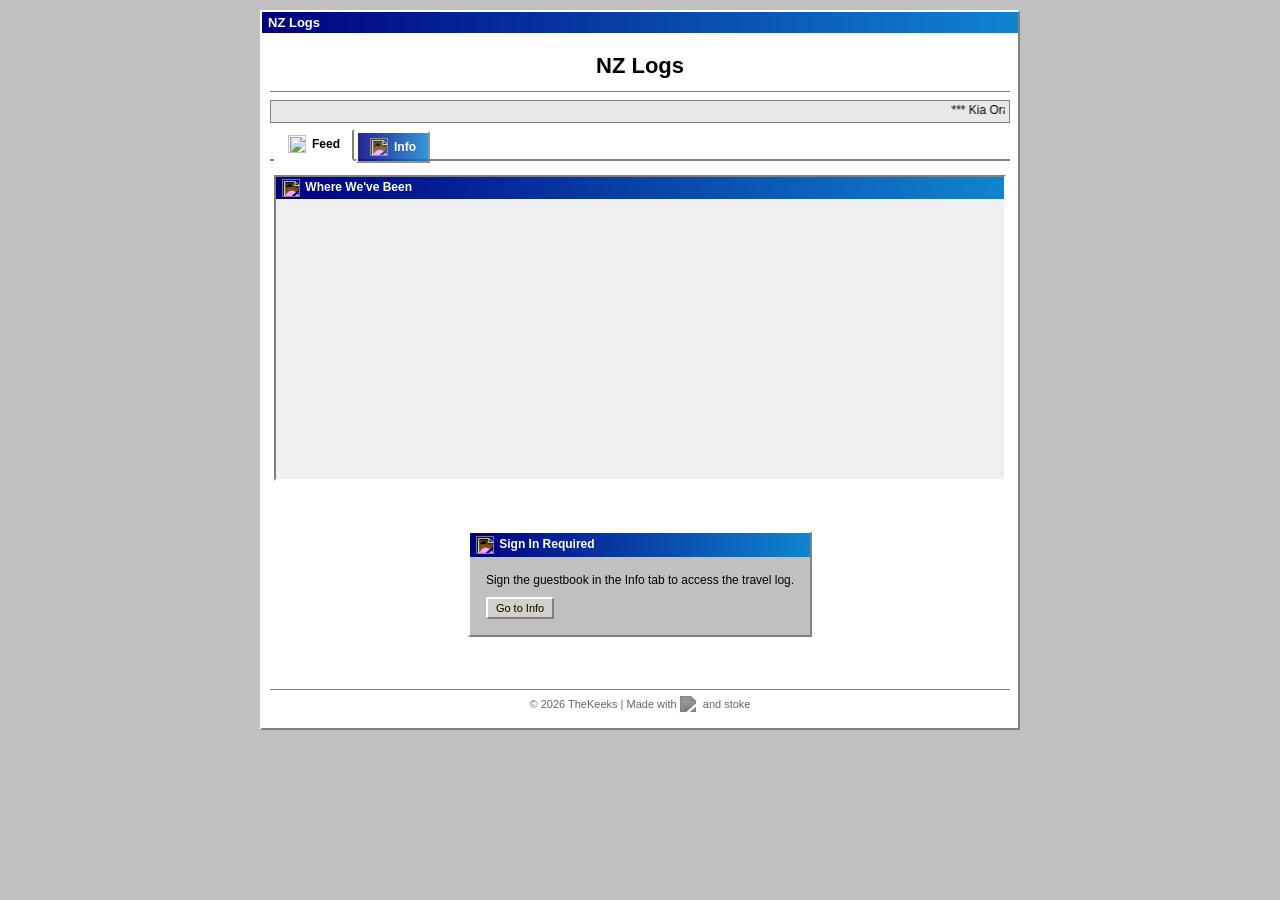
==== index.html @ e8207e66 "Update title bar and text in index.html" ====
<!DOCTYPE html>
<html lang="en">
<head>
  <meta charset="UTF-8">
  <meta http-equiv="X-UA-Compatible" content="IE=edge">
  <meta name="viewport" content="width=device-width, initial-scale=1">
  <title>NZ Logs</title>
  <link rel="stylesheet" href="css/style.css">
  <link rel="stylesheet" href="https://unpkg.com/leaflet@1.9.4/dist/leaflet.css" media="print" onload="this.media='all'">
  <noscript><link rel="stylesheet" href="https://unpkg.com/leaflet@1.9.4/dist/leaflet.css"></noscript>
  <script async src="//www.instagram.com/embed.js"></script>
</head>
<body>

<div class="page-container">
  <div class="title-bar">NZ Logs</div>
  <div class="page-inner">

    <!-- Header -->
    <div class="site-header">
      <h1>NZ Logs</h1>
    </div>

    <!-- Marquee -->
    <div class="marquee-container">
      <marquee behavior="scroll" direction="left" scrollamount="3">
        <span id="marquee-text">*** Kia Ora! *** Welcome to our New Zealand travel log! *** -- Keeks & Elsie</span>
      </marquee>
    </div>

    <!-- Top Tab Nav -->
    <nav class="tab-bar" role="tablist" aria-label="Main sections">
      <button class="tab-btn active" data-tab="feed" role="tab" aria-selected="true" aria-controls="tab-feed">
        <img src="https://unpkg.com/pixelarticons/svg/notes.svg" class="pixel-icon pixel-icon-white" alt=""> Feed
      </button>
      <button class="tab-btn" data-tab="info" role="tab" aria-selected="false" aria-controls="tab-info">
        <img src="https://unpkg.com/pixelarticons/svg/info-box.svg" class="pixel-icon pixel-icon-white" alt=""> Info
      </button>
    </nav>

    <!-- Main Content -->
    <div class="main-content">

      <!-- Feed Tab -->
      <section id="tab-feed" class="tab-panel" role="tabpanel" aria-labelledby="tab-feed-btn">

        <!-- Visit Map -->
        <div class="map-section" id="map-section">
          <div class="map-section-title"><img src="https://unpkg.com/pixelarticons/svg/map.svg" class="pixel-icon pixel-icon-white" alt=""> Where We've Been</div>
          <div id="visit-map"></div>
        </div>

        <!-- Card Feed -->
        <div id="posts-container">
          <p class="no-posts">Loading posts...</p>
        </div>

      </section>

      <!-- Info Tab -->
      <section id="tab-info" class="tab-panel" role="tabpanel" aria-labelledby="tab-info-btn" hidden>

        <div class="info-box">
          <h3>About This Site</h3>
          <p>Travel logs following our adventure through New Zealand. Updated from the road!</p>
          <p id="last-updated" class="last-updated">Last updated: --</p>
        </div>

        <!-- Guestbook -->
        <div class="info-box" id="guestbook">
          <h3><img src="https://unpkg.com/pixelarticons/svg/edit.svg" class="pixel-icon pixel-icon-gray" alt=""> Sign the Guestbook!</h3>
          <p><i>Drop your name — no account or signup needed!</i></p>
          <p><i>Visiting again? No worries — your name only shows up once.</i></p>
          <div class="guestbook-form">
            <input type="text" id="guest-name-input" class="guestbook-input" placeholder="Your name" maxlength="50">
            <textarea id="guest-note-input" class="guestbook-textarea" placeholder="Leave a note (optional)" maxlength="200" rows="2"></textarea>
            <button id="guest-submit-btn" class="btn">Sign In</button>
          </div>
          <div id="guestbook-status"></div>
        </div>

        <div class="info-box">
          <h3><img src="https://unpkg.com/pixelarticons/svg/users.svg" class="pixel-icon pixel-icon-gray" alt=""> Visitors</h3>
          <ul id="guests-list-main">
            <li><i>Loading...</i></li>
          </ul>
        </div>

        <div class="info-box">
          <h3><img src="https://unpkg.com/pixelarticons/svg/message.svg" class="pixel-icon pixel-icon-gray" alt=""> Guestbook Notes</h3>
          <div id="guestbook-notes">
            <p><i>Loading...</i></p>
          </div>
        </div>

        <div class="info-box">
          <h3><img src="https://unpkg.com/pixelarticons/svg/chart.svg" class="pixel-icon pixel-icon-gray" alt=""> Visitor Counter</h3>
          <div class="hit-counter">
            <p>You are visitor #<span id="my-visitor-number">...</span></p>
            <p>Total visits: <span id="visitor-count">...</span></p>
          </div>
        </div>

        <div class="info-box">
          <h3><img src="https://unpkg.com/pixelarticons/svg/link.svg" class="pixel-icon pixel-icon-gray" alt=""> Links</h3>
          <ul>
            <li><a href="https://www.newzealand.com" target="_blank" rel="noopener">NZ Tourism</a></li>
            <li><a href="https://www.doc.govt.nz" target="_blank" rel="noopener">DOC NZ</a></li>
          </ul>
        </div>

        <div class="info-box instagram-box">
          <h3><img src="https://unpkg.com/pixelarticons/svg/camera.svg" class="pixel-icon pixel-icon-gray" alt=""> Instagram</h3>
          <iframe src="https://www.instagram.com/nz_logs/embed" frameborder="0" scrolling="no" allowtransparency="true"></iframe>
        </div>

      </section>

    </div>

    <!-- Footer -->
    <div class="site-footer">
      &copy; 2026 TheKeeks | Made with <img src="https://unpkg.com/pixelarticons/svg/heart.svg" class="pixel-icon pixel-icon-gray" alt="love"> and stoke
    </div>

  </div>
</div>

<!-- Post Detail Modal -->
<div id="post-modal" class="post-modal" aria-hidden="true" role="dialog" aria-modal="true"></div>

<script src="js/instagram.js"></script>
<script src="js/main.js"></script>
<script>
  // Load Leaflet + map.js only when the map section nears the viewport
  (function () {
    var mapLoaded = false;
    function loadMap() {
      if (mapLoaded) return;
      mapLoaded = true;
      var s = document.createElement("script");
      s.src = "https://unpkg.com/leaflet@1.9.4/dist/leaflet.js";
      s.onload = function () {
        var m = document.createElement("script");
        m.src = "js/map.js";
        document.body.appendChild(m);
      };
      document.body.appendChild(s);
    }
    var mapSection = document.getElementById("map-section");
    if (!mapSection || !("IntersectionObserver" in window)) {
      loadMap();
      return;
    }
    var obs = new IntersectionObserver(function (entries, o) {
      if (entries[0].isIntersecting) { o.disconnect(); loadMap(); }
    }, { rootMargin: "200px" });
    obs.observe(mapSection);
    // Also load map if user switches to Feed tab after initially being on Info.
    window.addEventListener("nz:tabchange", function (e) {
      if (e.detail && e.detail.tab === "feed") loadMap();
    });
  })();
</script>
</body>
</html>
---- css/style.css ----
/* ============================================
   NZ Travel Blog — Web 1.0 / Windows 98 Style
   ============================================ */

body {
  background-color: #c0c0c0;
  font-family: Arial, Helvetica, sans-serif;
  font-size: 13px;
  color: #000000;
  margin: 0;
  padding: 0;
}

a:link { color: #0000EE; }
a:visited { color: #551A8B; }
a:active { color: #FF0000; }

/* Page container — centered dialog box feel */
.page-container {
  width: 760px;
  max-width: 100%;
  margin: 10px auto;
  background-color: #ffffff;
  border-top: 2px solid #ffffff;
  border-left: 2px solid #ffffff;
  border-bottom: 2px solid #808080;
  border-right: 2px solid #808080;
  padding: 0;
  box-sizing: border-box;
}

/* Title bar */
.title-bar {
  background: linear-gradient(to right, #000080, #1084d0);
  color: #ffffff;
  font-weight: bold;
  font-size: 13px;
  padding: 3px 6px;
  margin: 0;
}

/* Inner content padding */
.page-inner {
  padding: 8px;
}

/* Header section */
.site-header {
  text-align: center;
  padding: 8px 0;
  border-bottom: 1px solid #808080;
  margin-bottom: 8px;
}

.site-header h1 {
  font-size: 22px;
  margin: 4px 0;
}

.site-header .last-updated {
  font-size: 11px;
  color: #666666;
  font-style: italic;
}

/* Marquee */
.marquee-container {
  border: 1px solid #808080;
  background-color: #e8e8e8;
  padding: 2px 4px;
  font-size: 12px;
  margin: 6px 0;
}

.marquee-container marquee {
  margin: 0;
}

/* ============================================
   Top Tab Nav
   ============================================ */

.tab-bar {
  display: flex;
  gap: 2px;
  padding: 0 4px;
  margin: 6px 0 0 0;
  border-bottom: 2px solid #808080;
}

.tab-btn {
  font-family: Arial, Helvetica, sans-serif;
  font-size: 12px;
  font-weight: bold;
  color: #ffffff;
  background: linear-gradient(to right, #000080, #1084d0);
  border-top: 2px solid #ffffff;
  border-left: 2px solid #ffffff;
  border-bottom: 2px solid #808080;
  border-right: 2px solid #808080;
  padding: 4px 12px;
  margin-bottom: -2px;
  cursor: pointer;
  display: inline-flex;
  align-items: center;
  gap: 4px;
  position: relative;
  top: 2px;
  opacity: 0.85;
}

.tab-btn:hover {
  opacity: 1;
}

.tab-btn.active {
  opacity: 1;
  background: #ffffff;
  color: #000000;
  border-bottom: 2px solid #ffffff;
  top: 0;
  padding-bottom: 6px;
}

.tab-btn.active .pixel-icon-white {
  filter: none;
}

.tab-panel[hidden] {
  display: none;
}

/* ============================================
   Info Tab boxes (beveled "sidebar-box" look, reused)
   ============================================ */

.info-box,
.sidebar-box {
  border-top: 2px solid #808080;
  border-left: 2px solid #808080;
  border-bottom: 2px solid #ffffff;
  border-right: 2px solid #ffffff;
  background-color: #f0f0f0;
  padding: 8px;
  margin-bottom: 8px;
}

.info-box h3,
.sidebar-box h3 {
  font-size: 12px;
  margin: 0 0 6px 0;
  border-bottom: 1px solid #808080;
  padding-bottom: 3px;
  display: flex;
  align-items: center;
  gap: 4px;
}

.info-box ul,
.sidebar-box ul {
  list-style: square;
  padding-left: 18px;
  margin: 4px 0;
}

.info-box li,
.sidebar-box li {
  margin-bottom: 2px;
}

.info-box p,
.sidebar-box p {
  margin: 4px 0;
}

.info-box .last-updated {
  font-size: 11px;
  color: #666666;
  font-style: italic;
  margin-top: 6px;
}

/* Instagram box (was .instagram-sidebar) */
.instagram-box iframe {
  border-top: 2px solid #808080;
  border-left: 2px solid #808080;
  border-bottom: 2px solid #ffffff;
  border-right: 2px solid #ffffff;
  width: 100%;
  max-width: 340px;
  height: 420px;
  display: block;
}

/* Hit counter */
.hit-counter {
  text-align: center;
  font-size: 12px;
  margin-top: 4px;
}

#visitor-count,
#my-visitor-number {
  font-family: "Courier New", monospace;
  font-weight: bold;
  font-size: 13px;
}

/* Main content area */
.main-content {
  min-width: 0;
  padding: 8px 4px 4px 4px;
}

/* ============================================
   Card Feed
   ============================================ */

.card-feed {
  display: flex;
  flex-direction: column;
  gap: 8px;
  margin: 4px 0;
}

.post-card {
  display: flex;
  gap: 10px;
  background-color: #f0f0f0;
  border-top: 2px solid #ffffff;
  border-left: 2px solid #ffffff;
  border-bottom: 2px solid #808080;
  border-right: 2px solid #808080;
  padding: 8px;
  cursor: pointer;
  user-select: none;
  outline: none;
}

.post-card:hover,
.post-card:focus {
  background-color: #ffffff;
}

.post-card:focus-visible {
  outline: 2px dotted #000080;
  outline-offset: -4px;
}

.post-card:active {
  border-top: 2px solid #808080;
  border-left: 2px solid #808080;
  border-bottom: 2px solid #ffffff;
  border-right: 2px solid #ffffff;
}

.card-thumb {
  position: relative;
  flex: 0 0 auto;
  width: 110px;
  height: 110px;
  background-color: #c0c0c0;
  border-top: 2px solid #808080;
  border-left: 2px solid #808080;
  border-bottom: 2px solid #ffffff;
  border-right: 2px solid #ffffff;
  overflow: hidden;
}

.card-thumb img,
.card-thumb-empty {
  width: 100%;
  height: 100%;
  object-fit: cover;
  display: block;
}

.card-thumb-empty {
  background: repeating-linear-gradient(
    45deg,
    #c0c0c0 0 6px,
    #d4d0c8 6px 12px
  );
}

.card-date-badge {
  position: absolute;
  top: 4px;
  left: 4px;
  background-color: #ffffff;
  border-top: 2px solid #ffffff;
  border-left: 2px solid #ffffff;
  border-bottom: 2px solid #808080;
  border-right: 2px solid #808080;
  padding: 2px 5px;
  display: flex;
  flex-direction: column;
  align-items: center;
  line-height: 1;
  min-width: 28px;
  box-shadow: 1px 1px 0 rgba(0, 0, 0, 0.25);
}

.card-date-badge .dm {
  font-size: 9px;
  font-weight: bold;
  color: #cc0000;
  letter-spacing: 0.5px;
}

.card-date-badge .dd {
  font-size: 16px;
  font-weight: bold;
  color: #000000;
  margin-top: 1px;
}

.card-body {
  flex: 1 1 auto;
  min-width: 0;
  display: flex;
  flex-direction: column;
  gap: 3px;
}

.card-location {
  font-size: 11px;
  color: #336633;
  font-style: italic;
  display: flex;
  align-items: center;
  gap: 3px;
  overflow: hidden;
  text-overflow: ellipsis;
  white-space: nowrap;
}

.card-location .pixel-icon {
  width: 12px;
  height: 12px;
  margin-right: 0;
}

.card-title {
  font-size: 14px;
  margin: 0;
  font-weight: bold;
  line-height: 1.25;
  display: -webkit-box;
  -webkit-line-clamp: 2;
  -webkit-box-orient: vertical;
  overflow: hidden;
}

.card-teaser {
  font-size: 12px;
  line-height: 1.4;
  color: #333333;
  margin: 0;
  display: -webkit-box;
  -webkit-line-clamp: 3;
  -webkit-box-orient: vertical;
  overflow: hidden;
}

/* ============================================
   Post Detail Modal
   ============================================ */

.post-modal {
  display: none;
  position: fixed;
  inset: 0;
  background-color: rgba(0, 0, 0, 0.6);
  z-index: 900;
  align-items: flex-start;
  justify-content: center;
  padding: 20px 10px;
  overflow-y: auto;
}

.post-modal.active {
  display: flex;
}

body.modal-open {
  overflow: hidden;
}

.post-modal-dialog {
  background-color: #ffffff;
  border-top: 2px solid #ffffff;
  border-left: 2px solid #ffffff;
  border-bottom: 2px solid #808080;
  border-right: 2px solid #808080;
  width: 100%;
  max-width: 720px;
  display: flex;
  flex-direction: column;
  max-height: calc(100vh - 40px);
}

.post-modal-titlebar {
  background: linear-gradient(to right, #000080, #1084d0);
  color: #ffffff;
  font-weight: bold;
  font-size: 13px;
  padding: 4px 6px;
  display: flex;
  justify-content: space-between;
  align-items: center;
  user-select: none;
  gap: 8px;
}

.post-modal-title {
  white-space: nowrap;
  overflow: hidden;
  text-overflow: ellipsis;
  min-width: 0;
  flex: 1;
}

.post-modal-close {
  background-color: #d4d0c8;
  border-top: 2px solid #ffffff;
  border-left: 2px solid #ffffff;
  border-bottom: 2px solid #808080;
  border-right: 2px solid #808080;
  width: 22px;
  height: 22px;
  padding: 0;
  cursor: pointer;
  display: inline-flex;
  align-items: center;
  justify-content: center;
  flex: 0 0 auto;
}

.post-modal-close:active {
  border-top: 2px solid #808080;
  border-left: 2px solid #808080;
  border-bottom: 2px solid #ffffff;
  border-right: 2px solid #ffffff;
}

.post-modal-close .pixel-icon {
  width: 14px;
  height: 14px;
  margin: 0;
  filter: none;
}

.post-modal-body {
  padding: 10px 14px 16px 14px;
  overflow-y: auto;
  line-height: 1.5;
}

.post-modal-meta {
  display: flex;
  flex-wrap: wrap;
  gap: 10px;
  font-size: 11px;
  margin-bottom: 2px;
}

.post-modal-meta .post-date {
  color: #666666;
}

.post-modal-meta .post-location {
  color: #336633;
  font-style: italic;
}

.post-modal-heading {
  font-size: 18px;
  margin: 4px 0 10px 0;
  line-height: 1.25;
}

.post-modal-body .post-body p {
  margin: 6px 0;
}

.post-modal-body .instagram-embed {
  margin: 8px 0;
  text-align: center;
}

.post-modal-body .instagram-embed blockquote {
  margin: 0 auto;
}

/* Guestbook form */
.guestbook-form {
  display: flex;
  flex-direction: column;
  gap: 4px;
  margin: 6px 0 4px 0;
}

.guestbook-input,
.guestbook-textarea {
  font-family: Arial, Helvetica, sans-serif;
  font-size: 12px;
  border-top: 2px solid #808080;
  border-left: 2px solid #808080;
  border-bottom: 2px solid #ffffff;
  border-right: 2px solid #ffffff;
  background-color: #ffffff;
  padding: 2px 4px;
  width: 100%;
  box-sizing: border-box;
}

.guestbook-textarea {
  resize: vertical;
  height: 48px;
}

/* Guest note cards */
.guest-note {
  border-bottom: 1px dotted #c0c0c0;
  padding: 4px 0;
  font-size: 11px;
}

.guest-note:last-child {
  border-bottom: none;
}

.guest-note strong {
  font-size: 12px;
}

.guest-note p {
  margin: 2px 0 0 0;
  color: #333333;
}

#guests-list-main {
  list-style: square;
  padding-left: 18px;
  margin: 4px 0;
  font-size: 12px;
  columns: 2;
  -webkit-columns: 2;
}

#guests-list-main li {
  break-inside: avoid;
  -webkit-column-break-inside: avoid;
}

/* Pixel art icons */
.pixel-icon {
  width: 18px;
  height: 18px;
  vertical-align: middle;
  margin-right: 2px;
  display: inline-block;
}

/* White version for dark title bars */
.pixel-icon-white {
  filter: invert(1) brightness(2);
}

/* Gray tint to match date/footer text (#666) */
.pixel-icon-gray {
  filter: invert(40%);
}

/* Green tint to match location text (#336633) */
.pixel-icon-green {
  filter: invert(28%) sepia(20%) saturate(2000%) hue-rotate(95deg) brightness(90%) contrast(85%);
}

/* Footer */
.site-footer {
  text-align: center;
  font-size: 11px;
  color: #666666;
  border-top: 1px solid #808080;
  padding: 6px 0;
  margin-top: 8px;
}

/* Windows 98 Buttons */
.btn {
  background-color: #d4d0c8;
  border-top: 2px solid #ffffff;
  border-left: 2px solid #ffffff;
  border-bottom: 2px solid #808080;
  border-right: 2px solid #808080;
  padding: 3px 8px;
  font-size: 11px;
  font-family: Arial, Helvetica, sans-serif;
  cursor: pointer;
}

.btn:active {
  border-top: 2px solid #808080;
  border-left: 2px solid #808080;
  border-bottom: 2px solid #ffffff;
  border-right: 2px solid #ffffff;
}

/* Guestbook gate */
.gate-overlay {
  padding: 40px 10px;
  text-align: center;
}

.gate-dialog {
  display: inline-block;
  background-color: #c0c0c0;
  border-top: 2px solid #ffffff;
  border-left: 2px solid #ffffff;
  border-bottom: 2px solid #808080;
  border-right: 2px solid #808080;
  min-width: 220px;
  max-width: 100%;
  text-align: left;
}

.gate-titlebar {
  background: linear-gradient(to right, #000080, #1084d0);
  color: #ffffff;
  font-weight: bold;
  font-size: 12px;
  padding: 3px 6px;
}

.gate-body {
  padding: 16px;
}

.gate-body p {
  margin: 0 0 10px 0;
  font-size: 12px;
}

/* Empty state */
.no-posts {
  text-align: center;
  color: #888888;
  font-style: italic;
  padding: 40px 0;
}

/* ============================================
   Visit Map
   ============================================ */

.map-section {
  border-top: 2px solid #808080;
  border-left: 2px solid #808080;
  border-bottom: 2px solid #ffffff;
  border-right: 2px solid #ffffff;
  background-color: #f0f0f0;
  margin: 6px 0 10px 0;
}

.map-section-title {
  background: linear-gradient(to right, #000080, #1084d0);
  color: #ffffff;
  font-weight: bold;
  font-size: 12px;
  padding: 2px 6px;
}

#visit-map {
  height: 280px;
  width: 100%;
  display: block;
}

/* Pixel art map pins */
.map-pin-special,
.map-pin-plain {
  cursor: pointer;
}

.map-pin-img {
  display: block;
}

.map-pin-img-special {
  width: 16px;
  height: 16px;
  /* gold: #cc8800 */
  filter: brightness(0) saturate(100%) invert(45%) sepia(90%) saturate(600%) hue-rotate(10deg) brightness(95%);
}

.map-pin-img-plain {
  width: 12px;
  height: 12px;
  /* navy: #000080 */
  filter: brightness(0) saturate(100%) invert(8%) sepia(100%) saturate(5000%) hue-rotate(240deg) brightness(70%);
}

/* Leaflet popup — Win98 style */
.map-popup {
  font-family: Arial, Helvetica, sans-serif;
  font-size: 12px;
  line-height: 1.6;
}

.map-popup a {
  color: #0000EE;
}

.leaflet-popup-content-wrapper {
  border-radius: 0;
  border-top: 2px solid #ffffff;
  border-left: 2px solid #ffffff;
  border-bottom: 2px solid #808080;
  border-right: 2px solid #808080;
  background-color: #f0f0f0;
  box-shadow: none;
  padding: 0;
}

.leaflet-popup-content {
  margin: 6px 10px;
}

.leaflet-popup-tip {
  background: #c0c0c0;
}

/* ============================================
   Admin Page Styles
   ============================================ */

.admin-section {
  border-top: 2px solid #808080;
  border-left: 2px solid #808080;
  border-bottom: 2px solid #ffffff;
  border-right: 2px solid #ffffff;
  background-color: #f0f0f0;
  padding: 10px;
  margin-bottom: 12px;
}

.admin-section h2 {
  font-size: 14px;
  margin: 0 0 8px 0;
  border-bottom: 1px solid #808080;
  padding-bottom: 4px;
}

.admin-section label {
  display: block;
  font-size: 12px;
  margin: 6px 0 2px 0;
  font-weight: bold;
}

.admin-section input[type="text"],
.admin-section input[type="date"],
.admin-section textarea {
  font-family: Arial, Helvetica, sans-serif;
  font-size: 12px;
  border-top: 2px solid #808080;
  border-left: 2px solid #808080;
  border-bottom: 2px solid #ffffff;
  border-right: 2px solid #ffffff;
  background-color: #ffffff;
  padding: 2px 4px;
  width: 95%;
}

.admin-section textarea {
  height: 200px;
  resize: vertical;
}

.admin-buttons {
  margin-top: 8px;
}

.admin-buttons .btn {
  margin-right: 6px;
}

/* Preview area */
.preview-area {
  border-top: 2px solid #808080;
  border-left: 2px solid #808080;
  border-bottom: 2px solid #ffffff;
  border-right: 2px solid #ffffff;
  background-color: #ffffff;
  padding: 10px;
  margin-top: 8px;
  min-height: 100px;
  display: none;
}

.preview-area h3 {
  font-size: 12px;
  margin: 0 0 6px 0;
  color: #666666;
}

/* Status messages */
.status-msg {
  padding: 4px 8px;
  font-size: 12px;
  margin-top: 8px;
}

.status-msg.success {
  background-color: #c8ffc8;
  border: 1px solid #008000;
}

.status-msg.error {
  background-color: #ffc8c8;
  border: 1px solid #cc0000;
}

.status-msg.info {
  background-color: #c8e0ff;
  border: 1px solid #0066cc;
}

/* ============================================
   Post Images (figure blocks)
   ============================================ */

.post-image {
  display: block;
  width: 100%;
  margin: 10px 0;
  padding: 4px;
  box-sizing: border-box;
  background-color: #ffffff;
  border-top: 2px solid #808080;
  border-left: 2px solid #808080;
  border-bottom: 2px solid #ffffff;
  border-right: 2px solid #ffffff;
}

.post-image img {
  display: block;
  width: 100%;
  max-width: 100%;
  cursor: pointer;
}

.post-image figcaption {
  background-color: #c0c0c0;
  padding: 2px 6px;
  font-size: 11px;
  font-weight: bold;
  border-top: 1px solid #808080;
  text-align: left;
}

/* ============================================
   Image lazy loading — shimmer, fade-in, error
   ============================================ */

.post-image {
  position: relative;
}

.post-image.img-loading::before {
  content: "";
  display: block;
  position: absolute;
  top: 4px;
  left: 4px;
  right: 4px;
  bottom: 24px;
  background: linear-gradient(90deg, #d4d0c8 0%, #e8e8e8 40%, #d4d0c8 60%, #d4d0c8 100%);
  background-size: 200% 100%;
  animation: win98-shimmer 1.4s infinite linear;
  z-index: 1;
}

@keyframes win98-shimmer {
  0%   { background-position: 200% 0; }
  100% { background-position: -200% 0; }
}

.post-image.img-loading img {
  opacity: 0;
}

.post-image img {
  transition: opacity 0.25s ease-in;
}

.post-image.img-error::before {
  content: "[ image failed to load ]";
  display: flex;
  align-items: center;
  justify-content: center;
  position: absolute;
  top: 4px;
  left: 4px;
  right: 4px;
  bottom: 24px;
  background-color: #f0f0f0;
  border-top: 2px solid #808080;
  border-left: 2px solid #808080;
  border-bottom: 2px solid #ffffff;
  border-right: 2px solid #ffffff;
  font-size: 11px;
  color: #808080;
  font-style: italic;
  z-index: 1;
}

.post-image.img-error img {
  opacity: 0;
  visibility: hidden;
}

/* ============================================
   Lightbox (Win98 dialog style)
   ============================================ */

#lightbox-overlay {
  display: none;
  position: fixed;
  inset: 0;
  background-color: rgba(0, 0, 0, 0.6);
  z-index: 1000;
  align-items: center;
  justify-content: center;
}

#lightbox-overlay.active {
  display: flex;
}

#lightbox-dialog {
  background-color: #c0c0c0;
  border-top: 2px solid #ffffff;
  border-left: 2px solid #ffffff;
  border-bottom: 2px solid #808080;
  border-right: 2px solid #808080;
  max-width: 90vw;
  max-height: 90vh;
  display: flex;
  flex-direction: column;
}

#lightbox-titlebar {
  background: linear-gradient(to right, #000080, #1084d0);
  color: #ffffff;
  font-weight: bold;
  font-size: 13px;
  padding: 3px 6px;
  display: flex;
  justify-content: space-between;
  align-items: center;
  user-select: none;
}

#lightbox-close-btn {
  background-color: #d4d0c8;
  border-top: 2px solid #ffffff;
  border-left: 2px solid #ffffff;
  border-bottom: 2px solid #808080;
  border-right: 2px solid #808080;
  font-size: 11px;
  font-family: Arial, Helvetica, sans-serif;
  padding: 1px 5px;
  cursor: pointer;
  line-height: 1;
}

#lightbox-close-btn:active {
  border-top: 2px solid #808080;
  border-left: 2px solid #808080;
  border-bottom: 2px solid #ffffff;
  border-right: 2px solid #ffffff;
}

#lightbox-body {
  padding: 8px;
  overflow: auto;
  text-align: center;
}

#lightbox-body img {
  max-width: 80vw;
  max-height: 75vh;
  display: block;
  margin: 0 auto;
}

#lightbox-caption {
  font-size: 12px;
  font-weight: bold;
  text-align: center;
  padding: 4px 8px 6px;
  color: #000000;
}

/* ============================================
   Responsive — mobile
   ============================================ */

@media (max-width: 760px) {
  .page-container {
    width: 100%;
    margin: 0 auto;
    border: none;
  }

  .page-inner {
    padding: 6px;
  }

  .site-header h1 {
    font-size: 20px;
  }

  .tab-bar {
    padding: 0 2px;
  }

  .tab-btn {
    padding: 4px 10px;
    font-size: 12px;
    flex: 1;
    justify-content: center;
  }

  .main-content {
    padding: 8px 2px;
  }

  .post-card {
    padding: 6px;
    gap: 8px;
  }

  .card-thumb {
    width: 84px;
    height: 84px;
  }

  .card-title {
    font-size: 13px;
  }

  .card-teaser {
    -webkit-line-clamp: 2;
    font-size: 11px;
  }

  .post-modal {
    padding: 0;
  }

  .post-modal-dialog {
    border: none;
    max-height: 100vh;
    width: 100%;
  }

  .post-modal-body {
    padding: 8px 10px 14px;
  }

  .post-modal-heading {
    font-size: 16px;
  }

  #guests-list-main {
    columns: 1;
  }

  .instagram-box iframe {
    height: 380px;
  }
}
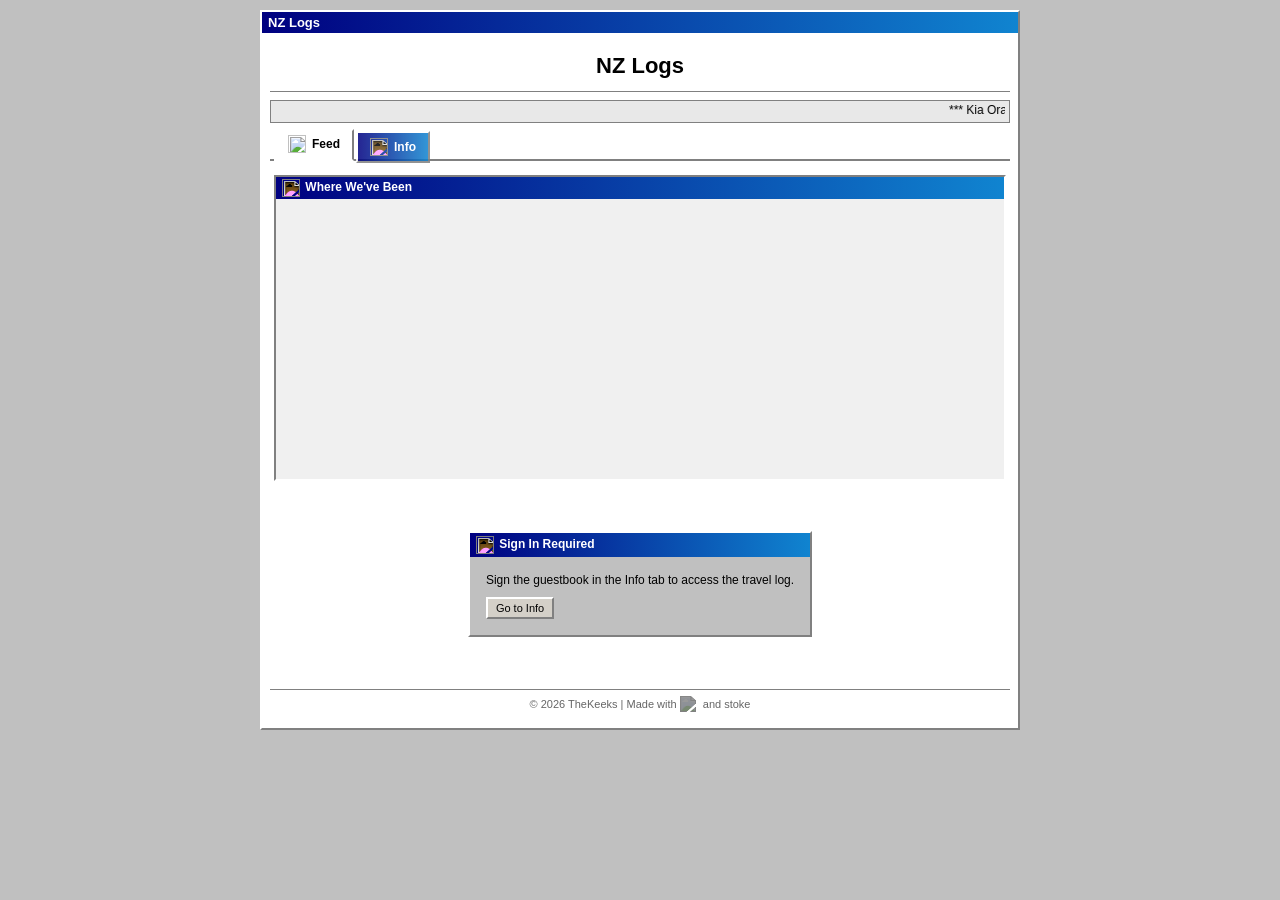
==== commit 5c4e867a: "Update visitor and guestbook sections in HTML" ====
--- a/index.html
+++ b/index.html
@@ -46,7 +46,7 @@
 
         <!-- Visit Map -->
         <div class="map-section" id="map-section">
-          <div class="map-section-title"><img src="https://unpkg.com/pixelarticons/svg/map.svg" class="pixel-icon pixel-icon-white" alt=""> Where We've Been</div>
+          <div class="map-section-title"><img src="https://unpkg.com/pixelarticons/svg/map-pin-check.svg" class="pixel-icon pixel-icon-white" alt=""> Where We've Been</div>
           <div id="visit-map"></div>
         </div>
 
@@ -67,23 +67,23 @@
         </div>
 
         <!-- Guestbook -->
+        <div class="info-box">
+          <h3><img src="https://unpkg.com/pixelarticons/svg/users.svg" class="pixel-icon pixel-icon-gray" alt=""> Visitors</h3>
+          <ul id="guests-list-main">
+            <li><i>Loading...</i></li>
+          </ul>
+        </div>
+
         <div class="info-box" id="guestbook">
           <h3><img src="https://unpkg.com/pixelarticons/svg/edit.svg" class="pixel-icon pixel-icon-gray" alt=""> Sign the Guestbook!</h3>
-          <p><i>Drop your name — no account or signup needed!</i></p>
-          <p><i>Visiting again? No worries — your name only shows up once.</i></p>
+          <p><i>Drop your name. No account or signup needed!</i></p>
+          <p><i>Visiting again? No worries. Your name only shows up once.</i></p>
           <div class="guestbook-form">
             <input type="text" id="guest-name-input" class="guestbook-input" placeholder="Your name" maxlength="50">
             <textarea id="guest-note-input" class="guestbook-textarea" placeholder="Leave a note (optional)" maxlength="200" rows="2"></textarea>
             <button id="guest-submit-btn" class="btn">Sign In</button>
           </div>
           <div id="guestbook-status"></div>
-        </div>
-
-        <div class="info-box">
-          <h3><img src="https://unpkg.com/pixelarticons/svg/users.svg" class="pixel-icon pixel-icon-gray" alt=""> Visitors</h3>
-          <ul id="guests-list-main">
-            <li><i>Loading...</i></li>
-          </ul>
         </div>
 
         <div class="info-box">
--- a/css/style.css
+++ b/css/style.css
@@ -187,8 +187,7 @@
   border-bottom: 2px solid #ffffff;
   border-right: 2px solid #ffffff;
   width: 100%;
-  max-width: 340px;
-  height: 420px;
+  height: 540px;
   display: block;
 }
 
@@ -372,7 +371,7 @@
   position: fixed;
   inset: 0;
   background-color: rgba(0, 0, 0, 0.6);
-  z-index: 900;
+  z-index: 1100;
   align-items: flex-start;
   justify-content: center;
   padding: 20px 10px;
@@ -435,6 +434,11 @@
   align-items: center;
   justify-content: center;
   flex: 0 0 auto;
+  font-family: "Segoe UI Symbol", Arial, Helvetica, sans-serif;
+  font-size: 12px;
+  font-weight: bold;
+  line-height: 1;
+  color: #000000;
 }
 
 .post-modal-close:active {
@@ -442,13 +446,6 @@
   border-left: 2px solid #808080;
   border-bottom: 2px solid #ffffff;
   border-right: 2px solid #ffffff;
-}
-
-.post-modal-close .pixel-icon {
-  width: 14px;
-  height: 14px;
-  margin: 0;
-  filter: none;
 }
 
 .post-modal-body {
@@ -931,7 +928,7 @@
   position: fixed;
   inset: 0;
   background-color: rgba(0, 0, 0, 0.6);
-  z-index: 1000;
+  z-index: 1200;
   align-items: center;
   justify-content: center;
 }
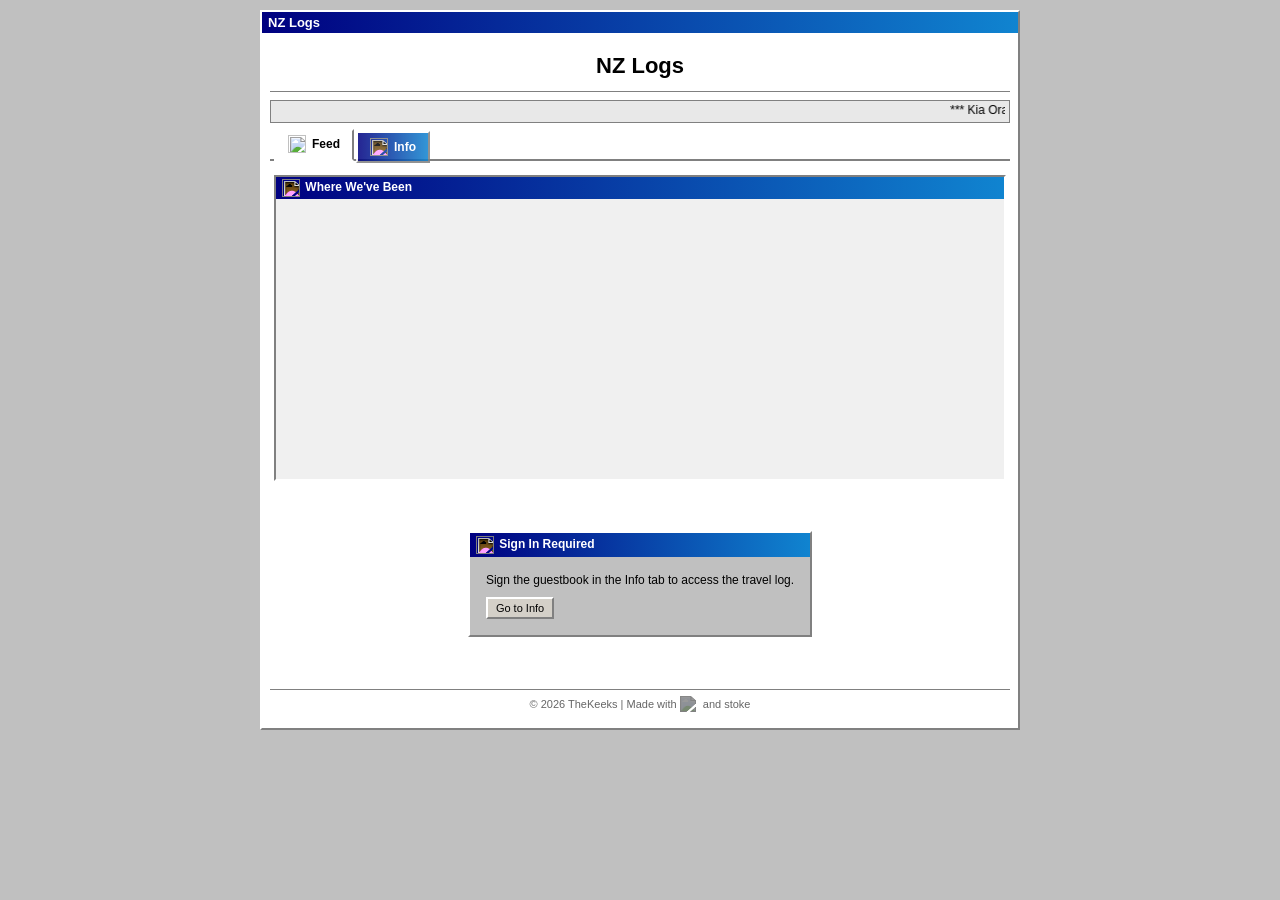
==== commit 1be96e51: "Update icons in guestbook section of index.html" ====
--- a/index.html
+++ b/index.html
@@ -75,7 +75,7 @@
         </div>
 
         <div class="info-box" id="guestbook">
-          <h3><img src="https://unpkg.com/pixelarticons/svg/edit.svg" class="pixel-icon pixel-icon-gray" alt=""> Sign the Guestbook!</h3>
+          <h3><img src="https://unpkg.com/pixelarticons/svg/notebook.svg" class="pixel-icon pixel-icon-gray" alt=""> Sign the Guestbook!</h3>
           <p><i>Drop your name. No account or signup needed!</i></p>
           <p><i>Visiting again? No worries. Your name only shows up once.</i></p>
           <div class="guestbook-form">
@@ -87,7 +87,7 @@
         </div>
 
         <div class="info-box">
-          <h3><img src="https://unpkg.com/pixelarticons/svg/message.svg" class="pixel-icon pixel-icon-gray" alt=""> Guestbook Notes</h3>
+          <h3><img src="https://unpkg.com/pixelarticons/svg/draw.svg" class="pixel-icon pixel-icon-gray" alt=""> Guestbook Notes</h3>
           <div id="guestbook-notes">
             <p><i>Loading...</i></p>
           </div>
@@ -104,7 +104,7 @@
         <div class="info-box">
           <h3><img src="https://unpkg.com/pixelarticons/svg/link.svg" class="pixel-icon pixel-icon-gray" alt=""> Links</h3>
           <ul>
-            <li><a href="https://www.newzealand.com" target="_blank" rel="noopener">NZ Tourism</a></li>
+            <li><a href="https://www.dropbox.com/scl/fo/aa67onb2ziw964gvmvwkg/AE5VOkzNlLXTmoomR7k4UUo?rlkey=md5abs5e9za1rc0fw0jb277tb&st=tmzyyu5u&dl=0">Raglan Cam Rewinds</a></li>
             <li><a href="https://www.doc.govt.nz" target="_blank" rel="noopener">DOC NZ</a></li>
           </ul>
         </div>
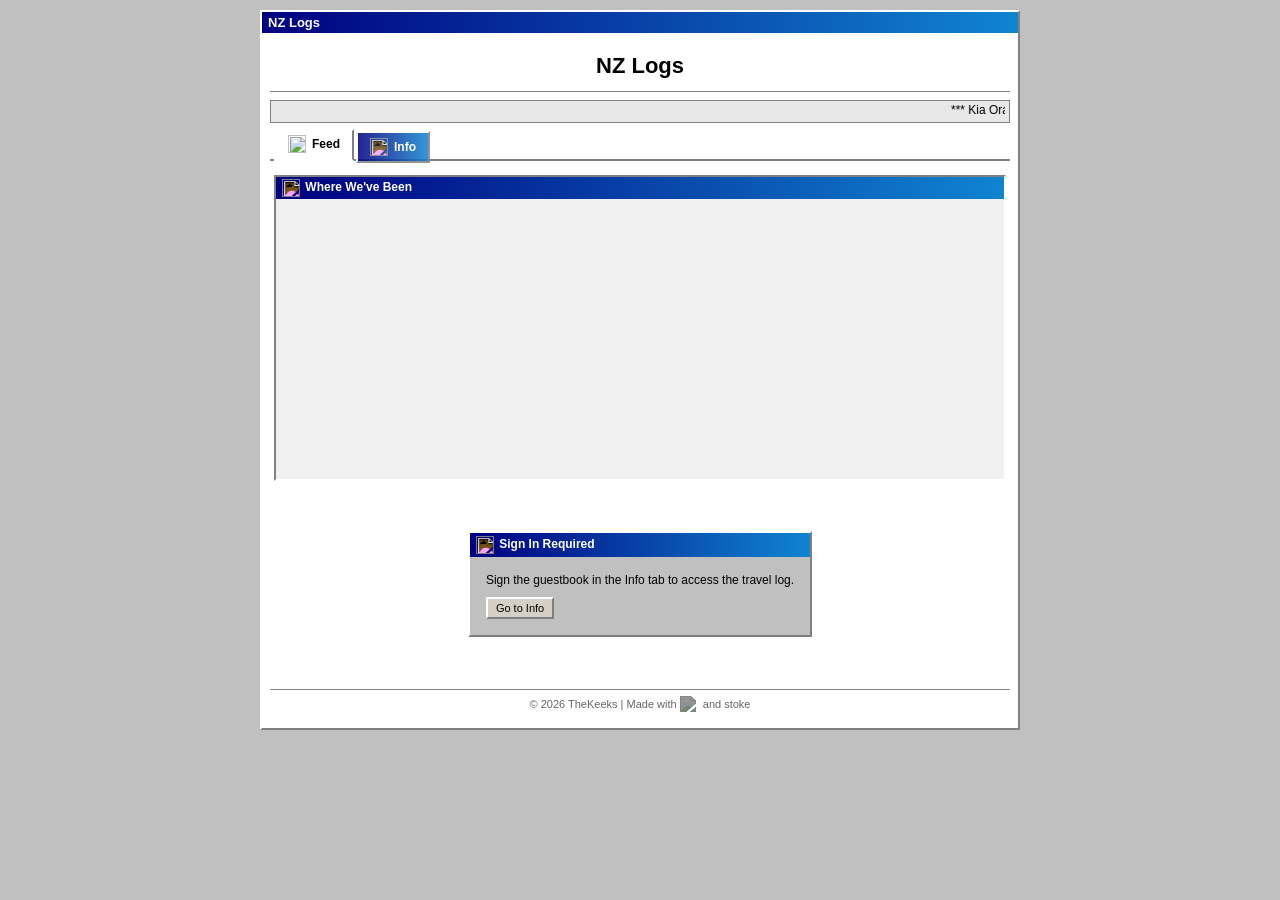
==== commit 3eafce7d: "Update map and guestbook icons in index.html" ====
--- a/index.html
+++ b/index.html
@@ -46,7 +46,7 @@
 
         <!-- Visit Map -->
         <div class="map-section" id="map-section">
-          <div class="map-section-title"><img src="https://unpkg.com/pixelarticons/svg/map-pin-check.svg" class="pixel-icon pixel-icon-white" alt=""> Where We've Been</div>
+          <div class="map-section-title"><img src="https://unpkg.com/pixelarticons/svg/map-pin.svg" class="pixel-icon pixel-icon-white" alt=""> Where We've Been</div>
           <div id="visit-map"></div>
         </div>
 
@@ -87,7 +87,7 @@
         </div>
 
         <div class="info-box">
-          <h3><img src="https://unpkg.com/pixelarticons/svg/draw.svg" class="pixel-icon pixel-icon-gray" alt=""> Guestbook Notes</h3>
+          <h3><img src="https://unpkg.com/pixelarticons/svg/draw-sparkle.svg" class="pixel-icon pixel-icon-gray" alt=""> Guestbook Notes</h3>
           <div id="guestbook-notes">
             <p><i>Loading...</i></p>
           </div>
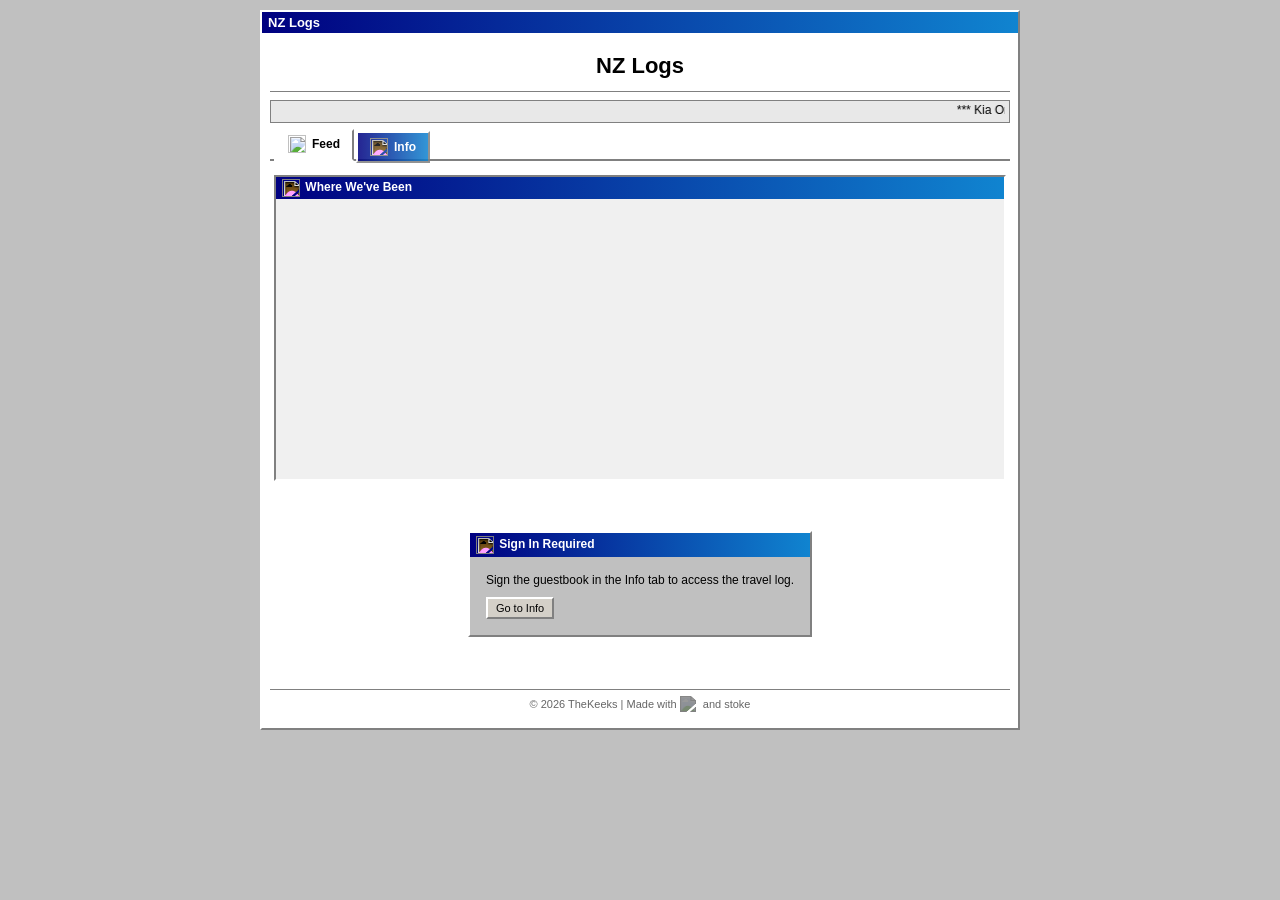
==== commit d8faaa5d: "Change guestbook icon to notebook" ====
--- a/index.html
+++ b/index.html
@@ -87,7 +87,7 @@
         </div>
 
         <div class="info-box">
-          <h3><img src="https://unpkg.com/pixelarticons/svg/draw-sparkle.svg" class="pixel-icon pixel-icon-gray" alt=""> Guestbook Notes</h3>
+          <h3><img src="https://unpkg.com/pixelarticons/svg/notebook.svg" class="pixel-icon pixel-icon-gray" alt=""> Guestbook Notes</h3>
           <div id="guestbook-notes">
             <p><i>Loading...</i></p>
           </div>
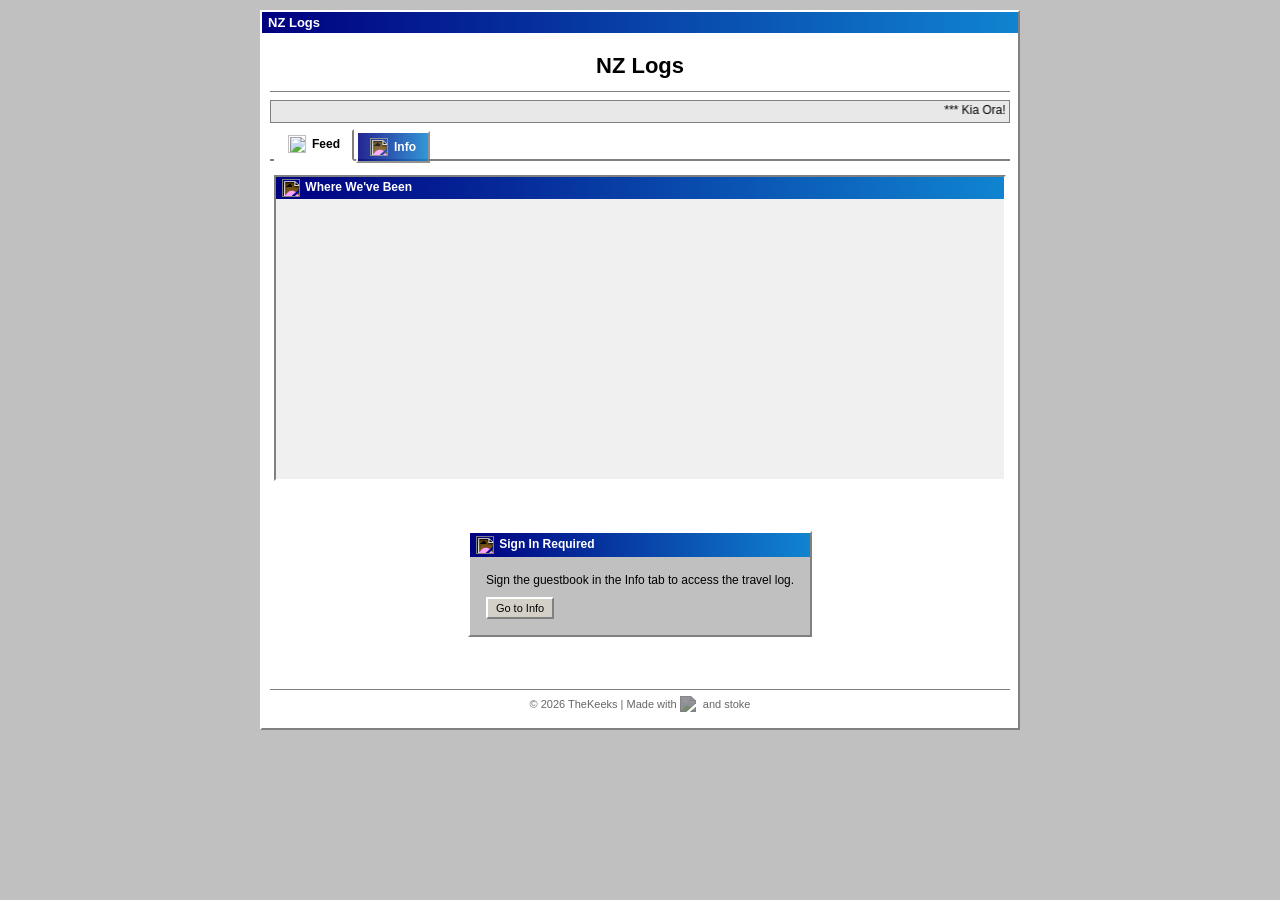
==== commit bcf8e78a: "Add visitor counter and guestbook notes sections" ====
--- a/index.html
+++ b/index.html
@@ -65,13 +65,28 @@
           <p>Travel logs following our adventure through New Zealand. Updated from the road!</p>
           <p id="last-updated" class="last-updated">Last updated: --</p>
         </div>
-
-        <!-- Guestbook -->
+        
+         <!-- Guestbook -->
+        <div class="info-box">
+          <h3><img src="https://unpkg.com/pixelarticons/svg/chart.svg" class="pixel-icon pixel-icon-gray" alt=""> Visitor Counter</h3>
+          <div class="hit-counter">
+            <p>You are visitor #<span id="my-visitor-number">...</span></p>
+            <p>Total visits: <span id="visitor-count">...</span></p>
+          </div>
+        </div>
+       
         <div class="info-box">
           <h3><img src="https://unpkg.com/pixelarticons/svg/users.svg" class="pixel-icon pixel-icon-gray" alt=""> Visitors</h3>
           <ul id="guests-list-main">
             <li><i>Loading...</i></li>
           </ul>
+        </div>
+
+        <div class="info-box">
+          <h3><img src="https://unpkg.com/pixelarticons/svg/notebook.svg" class="pixel-icon pixel-icon-gray" alt=""> Guestbook Notes</h3>
+          <div id="guestbook-notes">
+            <p><i>Loading...</i></p>
+          </div>
         </div>
 
         <div class="info-box" id="guestbook">
@@ -84,21 +99,6 @@
             <button id="guest-submit-btn" class="btn">Sign In</button>
           </div>
           <div id="guestbook-status"></div>
-        </div>
-
-        <div class="info-box">
-          <h3><img src="https://unpkg.com/pixelarticons/svg/notebook.svg" class="pixel-icon pixel-icon-gray" alt=""> Guestbook Notes</h3>
-          <div id="guestbook-notes">
-            <p><i>Loading...</i></p>
-          </div>
-        </div>
-
-        <div class="info-box">
-          <h3><img src="https://unpkg.com/pixelarticons/svg/chart.svg" class="pixel-icon pixel-icon-gray" alt=""> Visitor Counter</h3>
-          <div class="hit-counter">
-            <p>You are visitor #<span id="my-visitor-number">...</span></p>
-            <p>Total visits: <span id="visitor-count">...</span></p>
-          </div>
         </div>
 
         <div class="info-box">
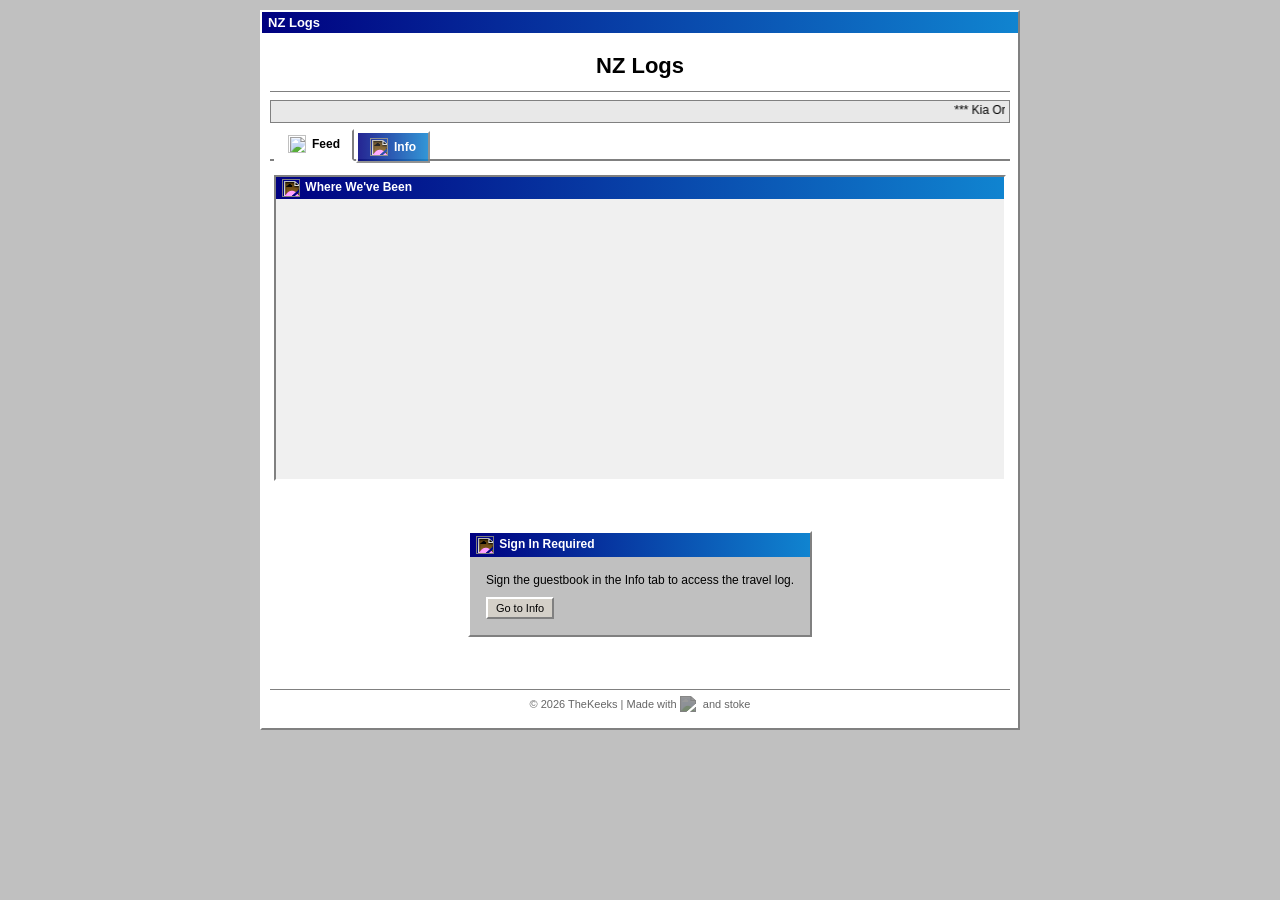
==== commit 389281ff: "Fix admin token expiry handling, open posts in own windows, add image maximize - Admin: detect 401 (" ====
--- a/index.html
+++ b/index.html
@@ -126,9 +126,6 @@
   </div>
 </div>
 
-<!-- Post Detail Modal -->
-<div id="post-modal" class="post-modal" aria-hidden="true" role="dialog" aria-modal="true"></div>
-
 <script src="js/instagram.js"></script>
 <script src="js/main.js"></script>
 <script>
--- a/css/style.css
+++ b/css/style.css
@@ -363,56 +363,17 @@
 }
 
 /* ============================================
-   Post Detail Modal
+   Single Post Window (post.html)
    ============================================ */
 
-.post-modal {
-  display: none;
-  position: fixed;
-  inset: 0;
-  background-color: rgba(0, 0, 0, 0.6);
-  z-index: 1100;
-  align-items: flex-start;
-  justify-content: center;
-  padding: 20px 10px;
-  overflow-y: auto;
-}
-
-.post-modal.active {
-  display: flex;
-}
-
-body.modal-open {
-  overflow: hidden;
-}
-
-.post-modal-dialog {
-  background-color: #ffffff;
-  border-top: 2px solid #ffffff;
-  border-left: 2px solid #ffffff;
-  border-bottom: 2px solid #808080;
-  border-right: 2px solid #808080;
-  width: 100%;
-  max-width: 720px;
-  display: flex;
-  flex-direction: column;
-  max-height: calc(100vh - 40px);
-}
-
-.post-modal-titlebar {
-  background: linear-gradient(to right, #000080, #1084d0);
-  color: #ffffff;
-  font-weight: bold;
-  font-size: 13px;
-  padding: 4px 6px;
+.post-window-titlebar {
   display: flex;
   justify-content: space-between;
   align-items: center;
-  user-select: none;
   gap: 8px;
 }
 
-.post-modal-title {
+.post-window-title {
   white-space: nowrap;
   overflow: hidden;
   text-overflow: ellipsis;
@@ -420,7 +381,7 @@
   flex: 1;
 }
 
-.post-modal-close {
+.window-close-btn {
   background-color: #d4d0c8;
   border-top: 2px solid #ffffff;
   border-left: 2px solid #ffffff;
@@ -441,20 +402,19 @@
   color: #000000;
 }
 
-.post-modal-close:active {
-  border-top: 2px solid #808080;
-  border-left: 2px solid #808080;
-  border-bottom: 2px solid #ffffff;
-  border-right: 2px solid #ffffff;
-}
-
-.post-modal-body {
-  padding: 10px 14px 16px 14px;
-  overflow-y: auto;
+.window-close-btn:active {
+  border-top: 2px solid #808080;
+  border-left: 2px solid #808080;
+  border-bottom: 2px solid #ffffff;
+  border-right: 2px solid #ffffff;
+}
+
+.post-content {
   line-height: 1.5;
-}
-
-.post-modal-meta {
+  padding: 4px 6px;
+}
+
+.post-meta {
   display: flex;
   flex-wrap: wrap;
   gap: 10px;
@@ -462,32 +422,37 @@
   margin-bottom: 2px;
 }
 
-.post-modal-meta .post-date {
+.post-meta .post-date {
   color: #666666;
 }
 
-.post-modal-meta .post-location {
+.post-meta .post-location {
   color: #336633;
   font-style: italic;
 }
 
-.post-modal-heading {
+.post-heading {
   font-size: 18px;
   margin: 4px 0 10px 0;
   line-height: 1.25;
 }
 
-.post-modal-body .post-body p {
+.post-content .post-body p {
   margin: 6px 0;
 }
 
-.post-modal-body .instagram-embed {
+.post-content .instagram-embed {
   margin: 8px 0;
   text-align: center;
 }
 
-.post-modal-body .instagram-embed blockquote {
+.post-content .instagram-embed blockquote {
   margin: 0 auto;
+}
+
+.post-backlink {
+  margin: 12px 6px 4px;
+  font-size: 12px;
 }
 
 /* Guestbook form */
@@ -943,10 +908,16 @@
   border-left: 2px solid #ffffff;
   border-bottom: 2px solid #808080;
   border-right: 2px solid #808080;
-  max-width: 90vw;
-  max-height: 90vh;
+  max-width: 96vw;
+  max-height: 96vh;
   display: flex;
   flex-direction: column;
+}
+
+.lightbox-btns {
+  display: inline-flex;
+  gap: 4px;
+  flex: 0 0 auto;
 }
 
 #lightbox-titlebar {
@@ -961,7 +932,8 @@
   user-select: none;
 }
 
-#lightbox-close-btn {
+#lightbox-close-btn,
+#lightbox-zoom-btn {
   background-color: #d4d0c8;
   border-top: 2px solid #ffffff;
   border-left: 2px solid #ffffff;
@@ -974,7 +946,8 @@
   line-height: 1;
 }
 
-#lightbox-close-btn:active {
+#lightbox-close-btn:active,
+#lightbox-zoom-btn:active {
   border-top: 2px solid #808080;
   border-left: 2px solid #808080;
   border-bottom: 2px solid #ffffff;
@@ -988,10 +961,19 @@
 }
 
 #lightbox-body img {
-  max-width: 80vw;
-  max-height: 75vh;
+  max-width: 92vw;
+  max-height: 82vh;
   display: block;
   margin: 0 auto;
+  cursor: zoom-in;
+}
+
+/* Full-resolution view — scroll to pan around the big photos */
+#lightbox-body.zoomed img {
+  max-width: none;
+  max-height: none;
+  margin: 0;
+  cursor: zoom-out;
 }
 
 #lightbox-caption {
@@ -1055,21 +1037,7 @@
     font-size: 11px;
   }
 
-  .post-modal {
-    padding: 0;
-  }
-
-  .post-modal-dialog {
-    border: none;
-    max-height: 100vh;
-    width: 100%;
-  }
-
-  .post-modal-body {
-    padding: 8px 10px 14px;
-  }
-
-  .post-modal-heading {
+  .post-heading {
     font-size: 16px;
   }
 
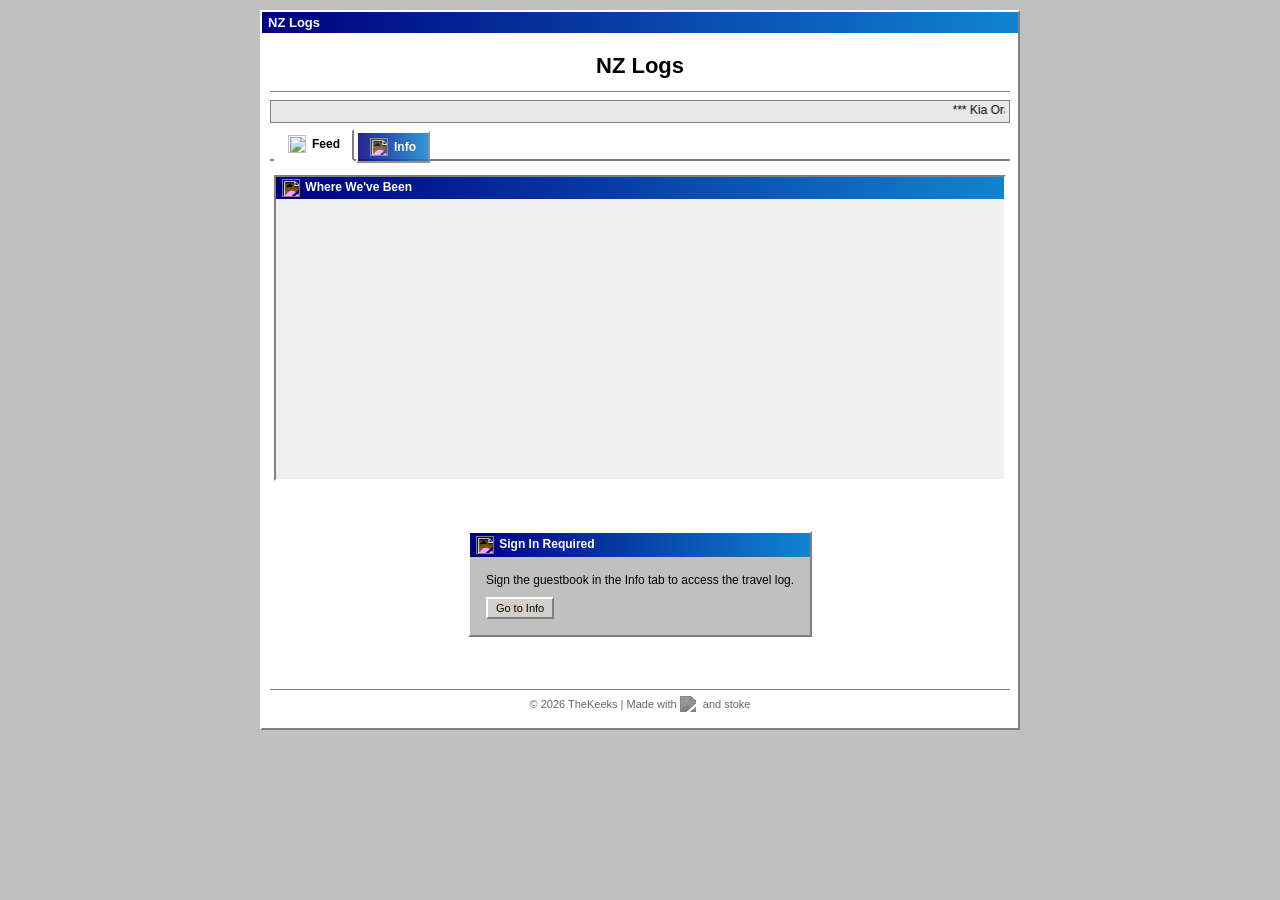
==== commit 06d75c2d: "Serve images through free wsrv.nl CDN and compress uploads client-side Photos were committed raw (up" ====
--- a/index.html
+++ b/index.html
@@ -5,6 +5,7 @@
   <meta http-equiv="X-UA-Compatible" content="IE=edge">
   <meta name="viewport" content="width=device-width, initial-scale=1">
   <title>NZ Logs</title>
+  <link rel="preconnect" href="https://wsrv.nl">
   <link rel="stylesheet" href="css/style.css">
   <link rel="stylesheet" href="https://unpkg.com/leaflet@1.9.4/dist/leaflet.css" media="print" onload="this.media='all'">
   <noscript><link rel="stylesheet" href="https://unpkg.com/leaflet@1.9.4/dist/leaflet.css"></noscript>
@@ -126,6 +127,7 @@
   </div>
 </div>
 
+<script src="js/imgcdn.js"></script>
 <script src="js/instagram.js"></script>
 <script src="js/main.js"></script>
 <script>
